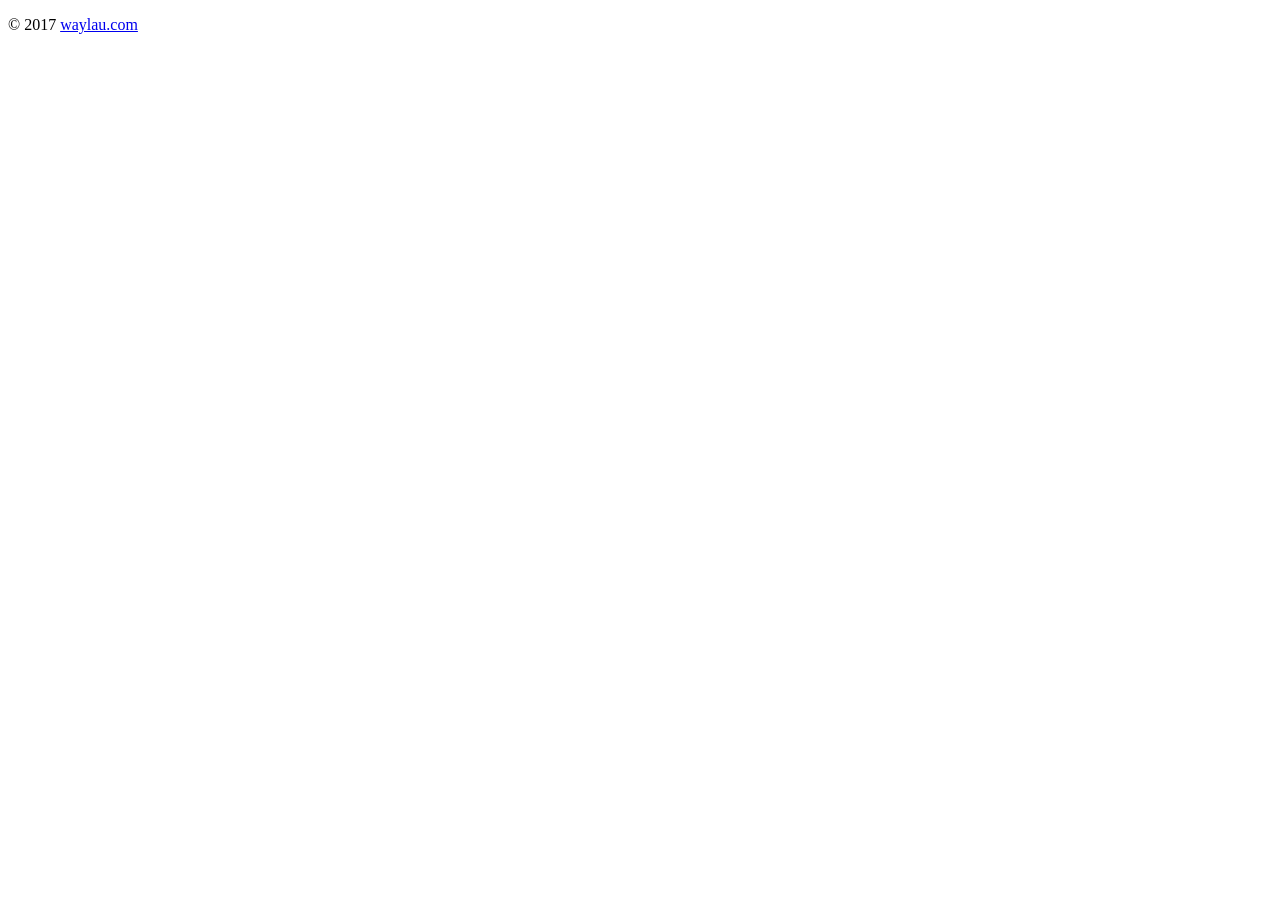
==== src/main/resources/templates/fragments/footer.html @ 06e6d2e9 "Initial commit" ====
<!DOCTYPE html>
<html lang="en">
<head>
    <meta charset="UTF-8">
</head>
<body>

<footer class="blog-footer bg-inverse" data-th-fragment="footer">
	<a id="goToTop" href="#">
		<i class="fa fa-chevron-up fa-3x" aria-hidden="true"></i>
	</a>
    <div class="container">
 		<p class="m-0 text-center text-white">© 2017 <a href="https://waylau.com">waylau.com</a></p>
    </div>
	
   	<!-- JavaScript -->
    <script src="../../js/jquery-3.1.1.min.js" th:src="@{/js/jquery-3.1.1.min.js}"></script>
    <script src="../../js/jquery.form.min.js" th:src="@{/js/jquery.form.min.js}"></script>
    <script src="../../js/tether.min.js" th:src="@{/js/tether.min.js}"></script>
    <script src="../../js/bootstrap.min.js" th:src="@{/js/bootstrap.min.js}"></script>
    <script src="../../js/nprogress.js" th:src="@{/js/nprogress.js}"></script>
    <script src="../../js/thinker-md.vendor.min.js" th:src="@{/js/thinker-md.vendor.min.js}"></script>
    <script src="../../js/bootstrap-tagsinput.js" th:src="@{/js/jquery.tagsinput.min.js}"></script>
    <script src="../../js/chosen.jquery.js" th:src="@{/js/chosen.jquery.js}"></script>
    <script src="../../js/toastr.min.js" th:src="@{/js/toastr.min.js}"></script>
    <script src="../../js/cropbox.js" th:src="@{/js/cropbox.js}"></script>
    <script src="../../js/thymeleaf-bootstrap-paginator.js" th:src="@{/js/thymeleaf-bootstrap-paginator.js}"></script>
    <script src="../../js/catalog-generator.js" th:src="@{/js/catalog-generator.js}"></script>
    <script src="../../js/main.js" th:src="@{/js/main.js}"></script>
 </footer>

</body>
</html>
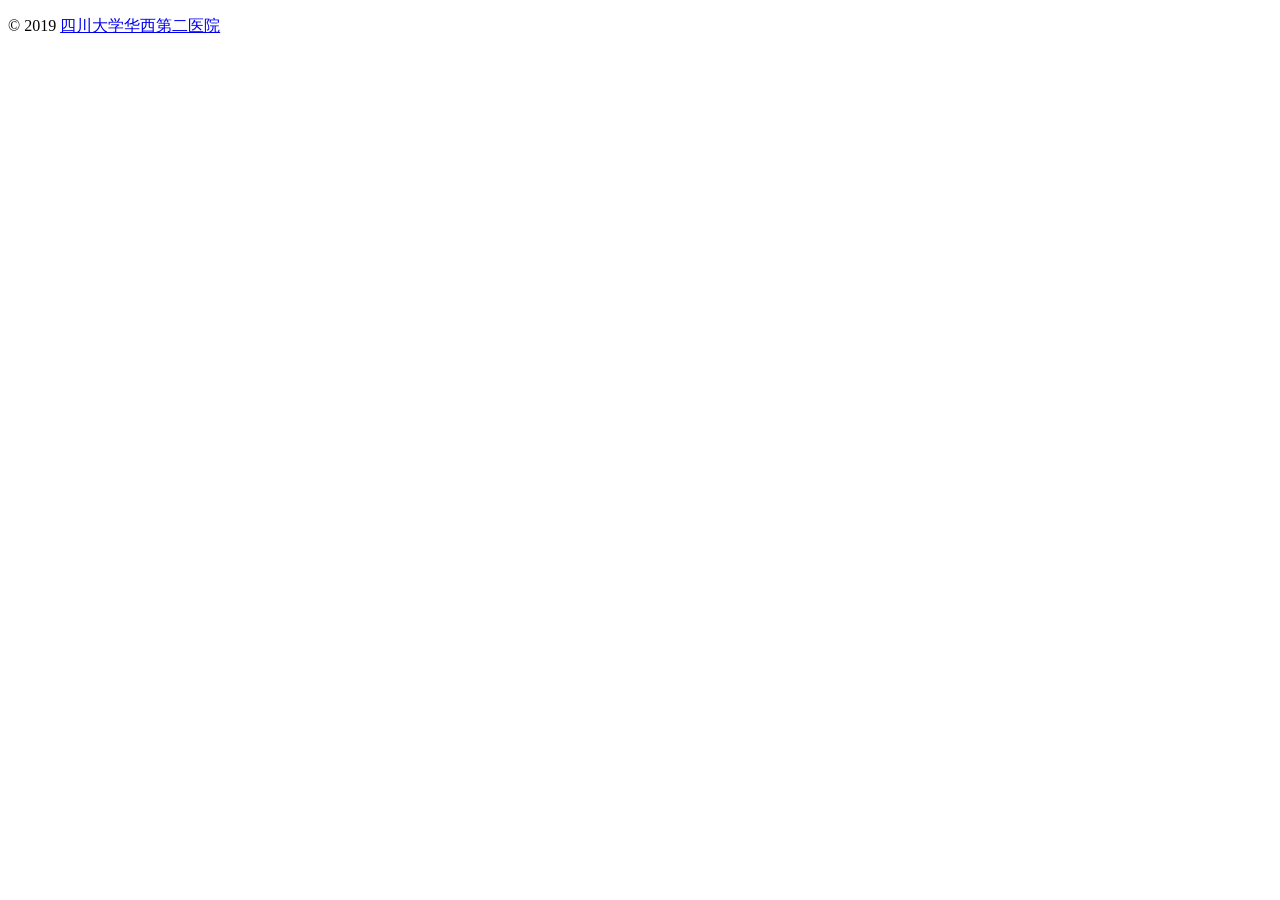
==== commit 39867732: "remove some code" ====
--- a/src/main/resources/templates/fragments/footer.html
+++ b/src/main/resources/templates/fragments/footer.html
@@ -6,11 +6,9 @@
 <body>
 
 <footer class="blog-footer bg-inverse" data-th-fragment="footer">
-	<a id="goToTop" href="#">
-		<i class="fa fa-chevron-up fa-3x" aria-hidden="true"></i>
-	</a>
+
     <div class="container">
- 		<p class="m-0 text-center text-white">© 2017 <a href="https://waylau.com">waylau.com</a></p>
+ 		<p class="m-0 text-center text-white">© 2019 <a href="http://www.motherchildren.com/">四川大学华西第二医院</a></p>
     </div>
 	
    	<!-- JavaScript -->
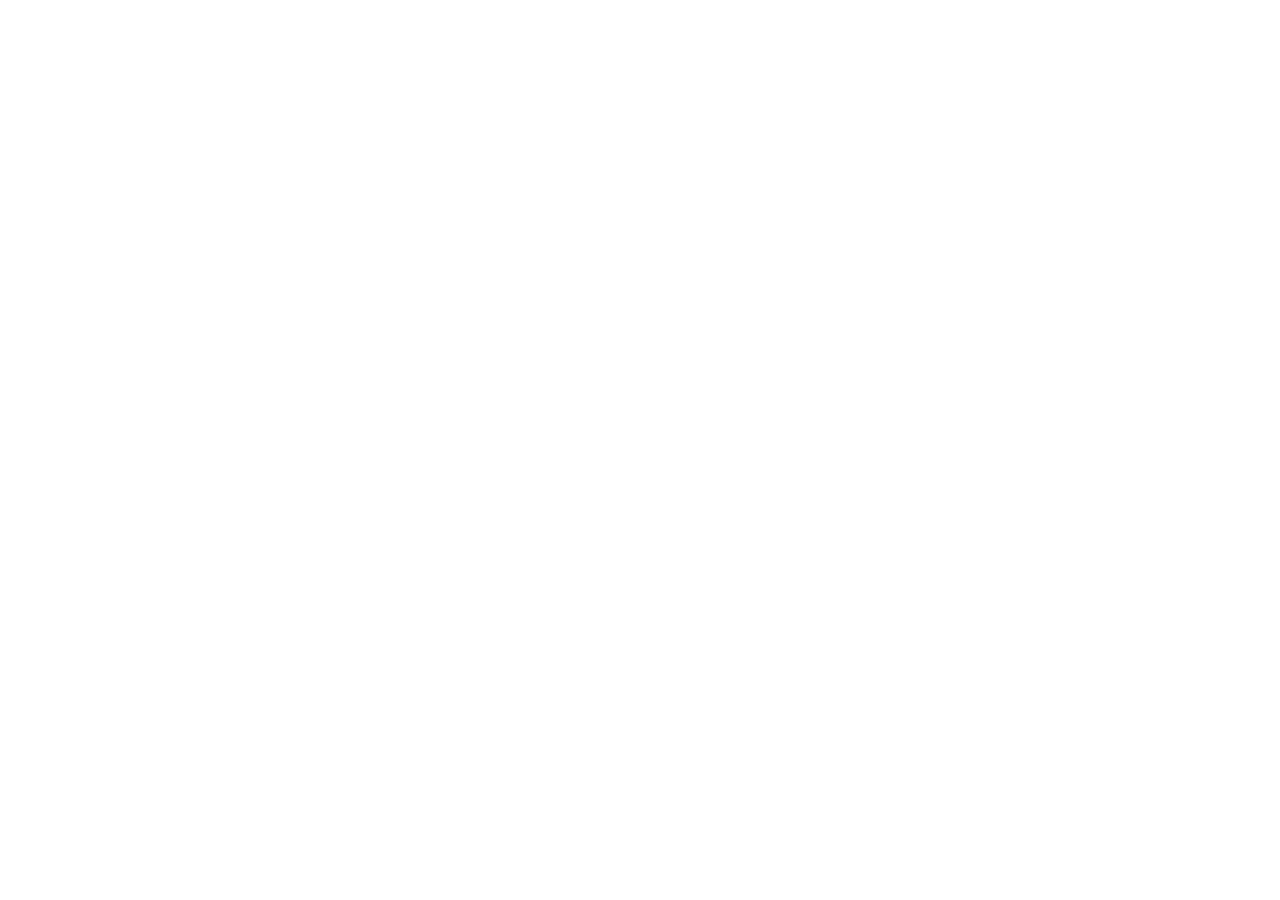
==== commit 59f11dbb: "add material component code" ====
--- a/src/main/resources/templates/fragments/footer.html
+++ b/src/main/resources/templates/fragments/footer.html
@@ -8,7 +8,7 @@
 <footer class="blog-footer bg-inverse" data-th-fragment="footer">
 
     <div class="container">
- 		<p class="m-0 text-center text-white">© 2019 <a href="http://www.motherchildren.com/">四川大学华西第二医院</a></p>
+ 		<p class="m-0 text-center text-white"></p>
     </div>
 	
    	<!-- JavaScript -->
